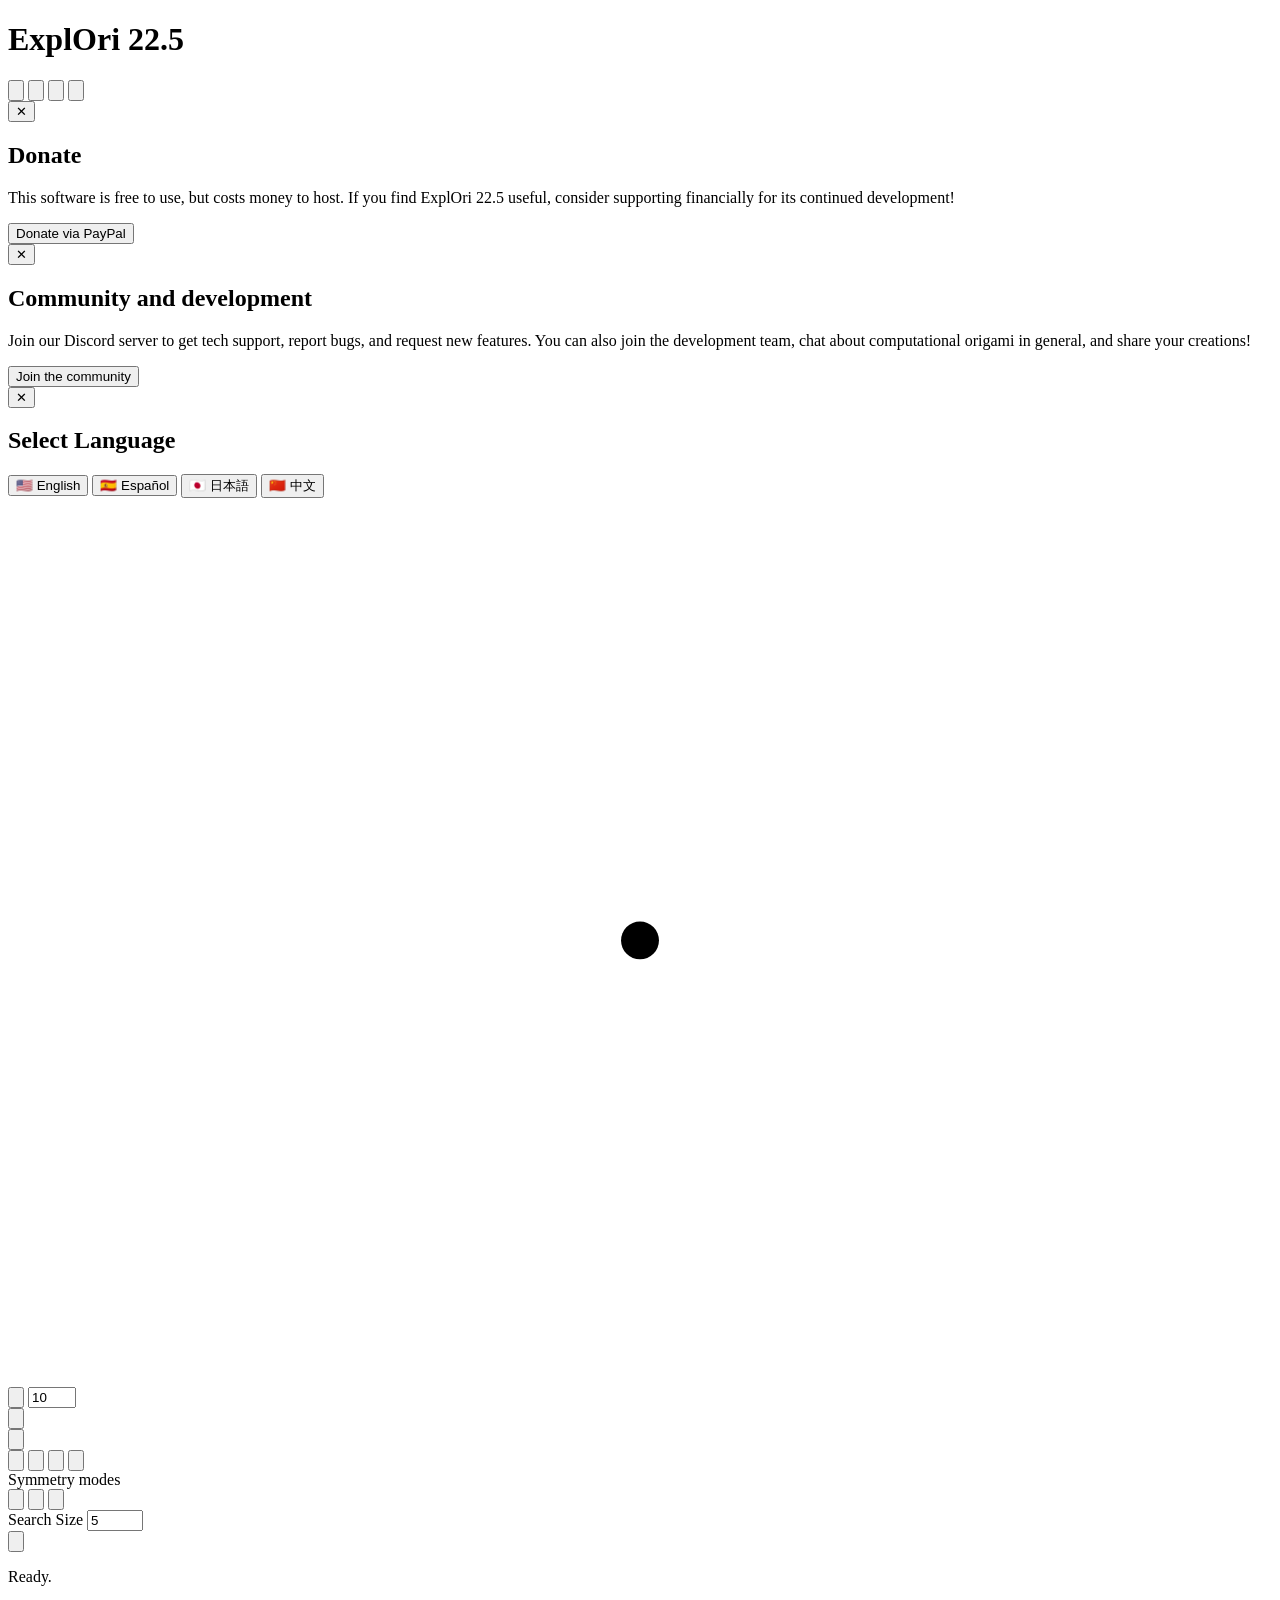
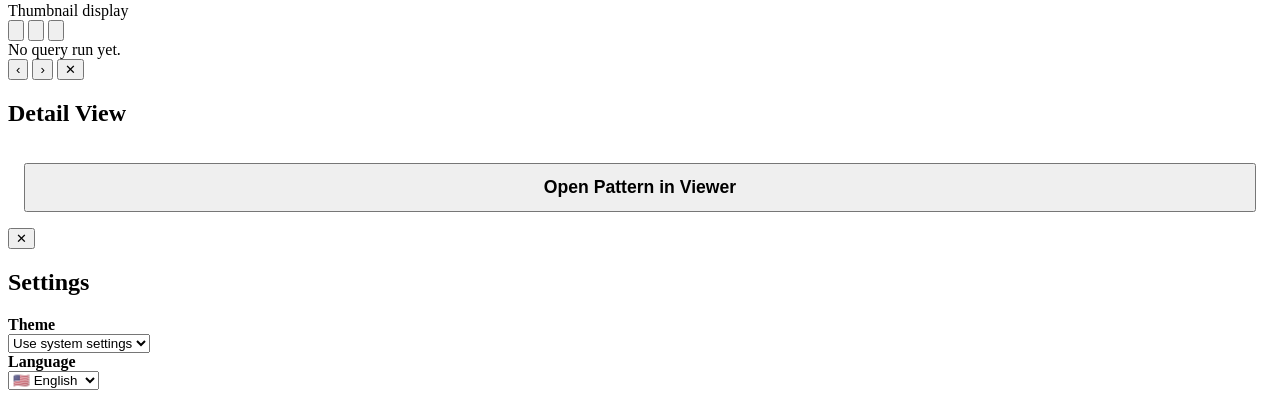
==== interface/static/index.html @ af497ba5 "language support for main editor page: en, es, jp, zh" ====
<!doctype html>
<html lang="en">
<head>
  <meta charset="utf-8" />
  <meta name="viewport" content="width=device-width, initial-scale=1" />
  <title>ExplOri 22.5</title>
  <link rel="stylesheet" href="/styles.css" />
  <link rel="icon" type="image/png" href="./assets/favicon.png" />
</head>
<body>
  <div class="app-shell">
    <header class="top-bar">
      <div class="top-bar-left">
        <h1 id="appTitle" data-i18n="appTitle">ExplOri 22.5</h1>
      </div>
      <div class="top-bar-actions">
        <button id="donateBtn" class="icon-btn action-icon" type="button" data-i18n-aria="donate" data-i18n-title="donate">
          <img src="/assets/donate.svg" alt="" aria-hidden="true" />
        </button>
        <button id="discordBtn" class="icon-btn action-icon" type="button" data-i18n-aria="discord" data-i18n-title="discord">
          <img src="/assets/discord.svg" alt="" aria-hidden="true" />
        </button>
        <button id="themeToggleBtn" class="icon-btn action-icon" type="button" data-i18n-aria="toggleTheme" data-i18n-title="toggleTheme">
          <img src="/assets/light-dark.svg" alt="" aria-hidden="true" />
        </button>
        <button id="languageBtn" class="icon-btn action-icon" type="button" data-i18n-aria="changeLanguage" data-i18n-title="changeLanguage">
          <img src="/assets/language.svg" alt="" aria-hidden="true" />
        </button>
        <a href="/about.html" target="_blank" class="icon-btn action-icon" data-i18n-aria="helpAbout" data-i18n-title="helpAbout">
          <img src="/assets/info.svg" alt="" aria-hidden="true" />
        </a>
      </div>
    </header>

    <div id="donateModal" class="modal-overlay hidden">
      <div class="modal-content settings-content">
        <button id="closeDonateModal" class="close-btn" data-i18n-aria="close">✕</button>
        <div class="modal-header">
          <h2 data-i18n="donateTitle">Donate</h2>
        </div>
        <div class="settings-panel">
          <p class="modal-meta" style="text-align: left; max-width: none;" data-i18n="donateText">This software is free to use, but costs money to host. If you find SEARCH 22.5 useful, consider supporting financially for its continued development!</p>
          <div class="actions" style="grid-template-columns: 1fr; margin-top: 16px;">
            <a href="https://www.paypal.com/paypalme/theplantpsychologist" target="_blank">
              <button type="button" data-i18n="donatePayPal">Donate via PayPal</button>
            </a>
          </div>
        </div>
      </div>
    </div>

    <div id="discordModal" class="modal-overlay hidden">
      <div class="modal-content settings-content">
        <button id="closeDiscordModal" class="close-btn" data-i18n-aria="close">✕</button>
        <div class="modal-header">
          <h2 data-i18n="discordTitle">Community and development</h2>
        </div>
        <div class="settings-panel">
          <p class="modal-meta" style="text-align: left; max-width: none;" data-i18n="discordText">Join our Discord server to get tech support, report bugs, and request new features. You can also join the development team, chat about computational origami in general, and share your creations!</p>
          <div class="actions" style="grid-template-columns: 1fr; margin-top: 16px;">
            <a href="https://discord.gg/5YcGh8b9yC" target="_blank">
              <button type="button" data-i18n="discordJoin">Join the community</button>
            </a>
          </div>
        </div>
      </div>
    </div>

    <div id="languageModal" class="modal-overlay hidden">
      <div class="modal-content settings-content">
        <button id="closeLanguageModal" class="close-btn" data-i18n-aria="close">✕</button>
        <div class="modal-header">
          <h2 data-i18n="languageTitle">Select Language</h2>
        </div>
        <div class="settings-panel">
          <div class="language-grid">
            <button type="button" class="lang-btn" data-lang="en">🇺🇸 English</button>
            <button type="button" class="lang-btn secondary" data-lang="es">🇪🇸 Español</button>
            <button type="button" class="lang-btn secondary" data-lang="ja">🇯🇵 日本語</button>
            <button type="button" class="lang-btn secondary" data-lang="zh">🇨🇳 中文</button>
          </div>
        </div>
      </div>
    </div>

    <main class="split-view">
      <section class="left-panel">
        <div class="editor-container">
          <svg id="editorSvg" viewBox="0 0 800 560" role="img" aria-label="Interactive tree editor"></svg>

          <div class="editor-top-left-controls" data-i18n-aria="randomTree">
            <button id="randomTreeBtn" class="icon-btn editor-action-btn" type="button" data-i18n-aria="randomTree" data-i18n-title="randomTree">
              <img src="/assets/shuffle.svg" alt="" aria-hidden="true" />
            </button>
            <input id="randomNodeCount" type="number" min="4" max="50" value="10" data-i18n-title="randomNodeCount" data-i18n-aria="randomNodeCount" />
          </div>

          <button id="resetTree" class="icon-btn editor-action-btn editor-reset-btn" type="button" data-i18n-aria="resetTree" data-i18n-title="resetTree">
            <img src="/assets/trash.svg" alt="" aria-hidden="true" />
          </button>

          <div id="mobileEditorControls" class="editor-mobile-controls mobile-only" data-i18n-aria="editorActions">
            <button id="deleteNodeBtn" class="icon-btn editor-action-btn editor-delete-btn" type="button" data-i18n-aria="deleteNode" data-i18n-title="deleteNode">
              <img src="/assets/delete.svg" alt="" aria-hidden="true" />
            </button>
            <div class="editor-nudge-pad" role="group" data-i18n-aria="moveNode">
              <span class="editor-nudge-spacer editor-nudge-up-spacer"></span>
              <button id="moveNodeUpBtn" class="icon-btn editor-action-btn editor-nudge-btn editor-nudge-up" type="button"><img src="/assets/arrow-up.svg" alt="" /></button>
              <span class="editor-nudge-spacer editor-nudge-right-spacer"></span>
              <button id="moveNodeLeftBtn" class="icon-btn editor-action-btn editor-nudge-btn editor-nudge-left" type="button"><img src="/assets/arrow-left.svg" alt="" /></button>
              <span class="editor-nudge-spacer editor-nudge-center-spacer"></span>
              <button id="moveNodeRightBtn" class="icon-btn editor-action-btn editor-nudge-btn editor-nudge-right" type="button"><img src="/assets/arrow-right.svg" alt="" /></button>
              <span class="editor-nudge-spacer editor-nudge-left-spacer"></span>
              <button id="moveNodeDownBtn" class="icon-btn editor-action-btn editor-nudge-btn editor-nudge-down" type="button"><img src="/assets/arrow-down.svg" alt="" /></button>
              <span class="editor-nudge-spacer editor-nudge-down-spacer"></span>
            </div>
          </div>
        </div>
        
        <div class="controls-container">
          <div class="query-action-row">
            
            <div class="query-inputs-group">
              <div class="config-group">
                <span class="config-label" data-i18n="symModes">Symmetry modes</span>
                <div class="thumb-mode-group db-toggle-group" role="group" aria-label="Database configurations">
                  <button type="button" class="thumb-mode-btn active" id="dbDiagBtn" data-db="diag" data-i18n-title="symDiag">
                    <img src="/assets/diag_sym.svg" alt="" aria-hidden="true" />
                  </button>
                  <button type="button" class="thumb-mode-btn" id="dbBookBtn" data-db="book" data-i18n-title="symBook">
                    <img src="/assets/book_sym.svg" alt="" aria-hidden="true" />
                  </button>
                  <button type="button" class="thumb-mode-btn" id="dbAsymBtn" data-db="none" data-i18n-title="symAsym">
                    <img src="/assets/asymmetric.svg" alt="" aria-hidden="true" />
                  </button>
                </div>
              </div>

              <div class="config-group">
                <span class="config-label" data-i18n="searchSize">Search Size</span>
                <input id="resultCount" class="size-input" type="number" min="1" max="100" value="5" />
              </div>
            </div>

            <button id="runQuery" class="primary-run-btn icon-btn"><img src="/assets/send.svg" alt=""></button>

          </div>
          
          <p id="status" class="status" data-i18n="statusReady">Ready.</p>
        </div>
      </section>

      <section class="right-panel">
        <div class="section-head">
          <div class="results-head-left">
            <div class="thumb-mode-container toggle-label config-group">
              <span class="config-label" data-i18n="thumbDisplay">Thumbnail display</span>
              <input type="hidden" id="resultsThumbMode" value="cp" />

              <div class="thumb-mode-group" role="group" aria-label="Thumbnail display mode">
                <button type="button" class="thumb-mode-btn active" data-mode="cp" data-i18n-aria="thumbCp" data-i18n-title="thumbCp">
                  <img src="/assets/crease_pattern.svg" alt="" aria-hidden="true" />
                </button>
                <button type="button" class="thumb-mode-btn" data-mode="tree" data-i18n-aria="thumbTree" data-i18n-title="thumbTree">
                  <img src="/assets/tree.svg" alt="" aria-hidden="true" />
                </button>
                <button type="button" class="thumb-mode-btn" data-mode="packing" data-i18n-aria="thumbPacking" data-i18n-title="thumbPacking">
                  <img src="/assets/packing.svg" alt="" aria-hidden="true" />
                </button>
              </div>
            </div>
          </div>
          <span id="resultSummary" data-i18n="noQueryRun">No query run yet.</span>
        </div>
        <div id="resultsGrid" class="results-grid"></div>
      </section>
    </main>
  </div>

  <div id="detailModal" class="modal-overlay hidden" aria-hidden="true">
    <div class="modal-content detail-modal-content">
      <button id="detailPrevBtn" class="modal-nav-btn modal-nav-prev" type="button" data-i18n-aria="prevResult" data-i18n-title="prevResult">‹</button>
      <button id="detailNextBtn" class="modal-nav-btn modal-nav-next" type="button" data-i18n-aria="nextResult" data-i18n-title="nextResult">›</button>
      <button id="closeModal" class="close-btn" type="button" data-i18n-aria="close">✕</button>
      <div class="modal-header detail-modal-header">
        <div class="modal-title-group">
          <h2 id="modalTitle" data-i18n="detailView">Detail View</h2>
        </div>
        <p id="modalMeta" class="modal-meta"></p>
      </div>
      <div id="modalGrid" class="detail-modal-body"></div>
      <div class="modal-footer" style="display: flex; justify-content: center; padding: 16px;">
        <a id="viewPatternLink" href="#" target="_blank" style="width: 100%; text-decoration: none;">
          <button type="button" style="width: 100%; font-size: 1.1rem; padding: 12px; font-weight: bold;" data-i18n="openInViewer">
            Open Pattern in Viewer
          </button>
        </a>
      </div>
    </div>
  </div>

  <div id="settingsModal" class="modal-overlay hidden">
    <div class="modal-content settings-content">
      <button id="closeSettingsModal" class="close-btn" data-i18n-aria="close">✕</button>
      <div class="modal-header">
        <h2 id="settingsHeading" data-i18n="settingsTitle">Settings</h2>
      </div>
      <div class="settings-panel">
        <label class="setting-row" for="themeSelect">
          <div>
            <strong id="themeLabel" data-i18n="themeLabel">Theme</strong>
          </div>
          <select id="themeSelect" class="setting-select" aria-label="Theme preference">
            <option value="system" data-i18n="themeSystem">Use system settings</option>
            <option value="light" data-i18n="themeLight">Light mode</option>
            <option value="dark" data-i18n="themeDark">Dark mode</option>
          </select>
        </label>
        <label class="setting-row" for="languageSelect">
          <div>
            <strong id="languageLabel" data-i18n="languageLabel">Language</strong>
          </div>
          <select id="languageSelect" class="setting-select" aria-label="Language preference">
            <option value="en">🇺🇸 English</option>
            <option value="es">🇪🇸 Español</option>
            <option value="ja">🇯🇵 日本語</option>
            <option value="zh">🇨🇳 中文</option>
          </select>
        </label>
      </div>
    </div>
  </div>

  <script type="module" src="/interface/static/app.js"></script>
</body>
</html>
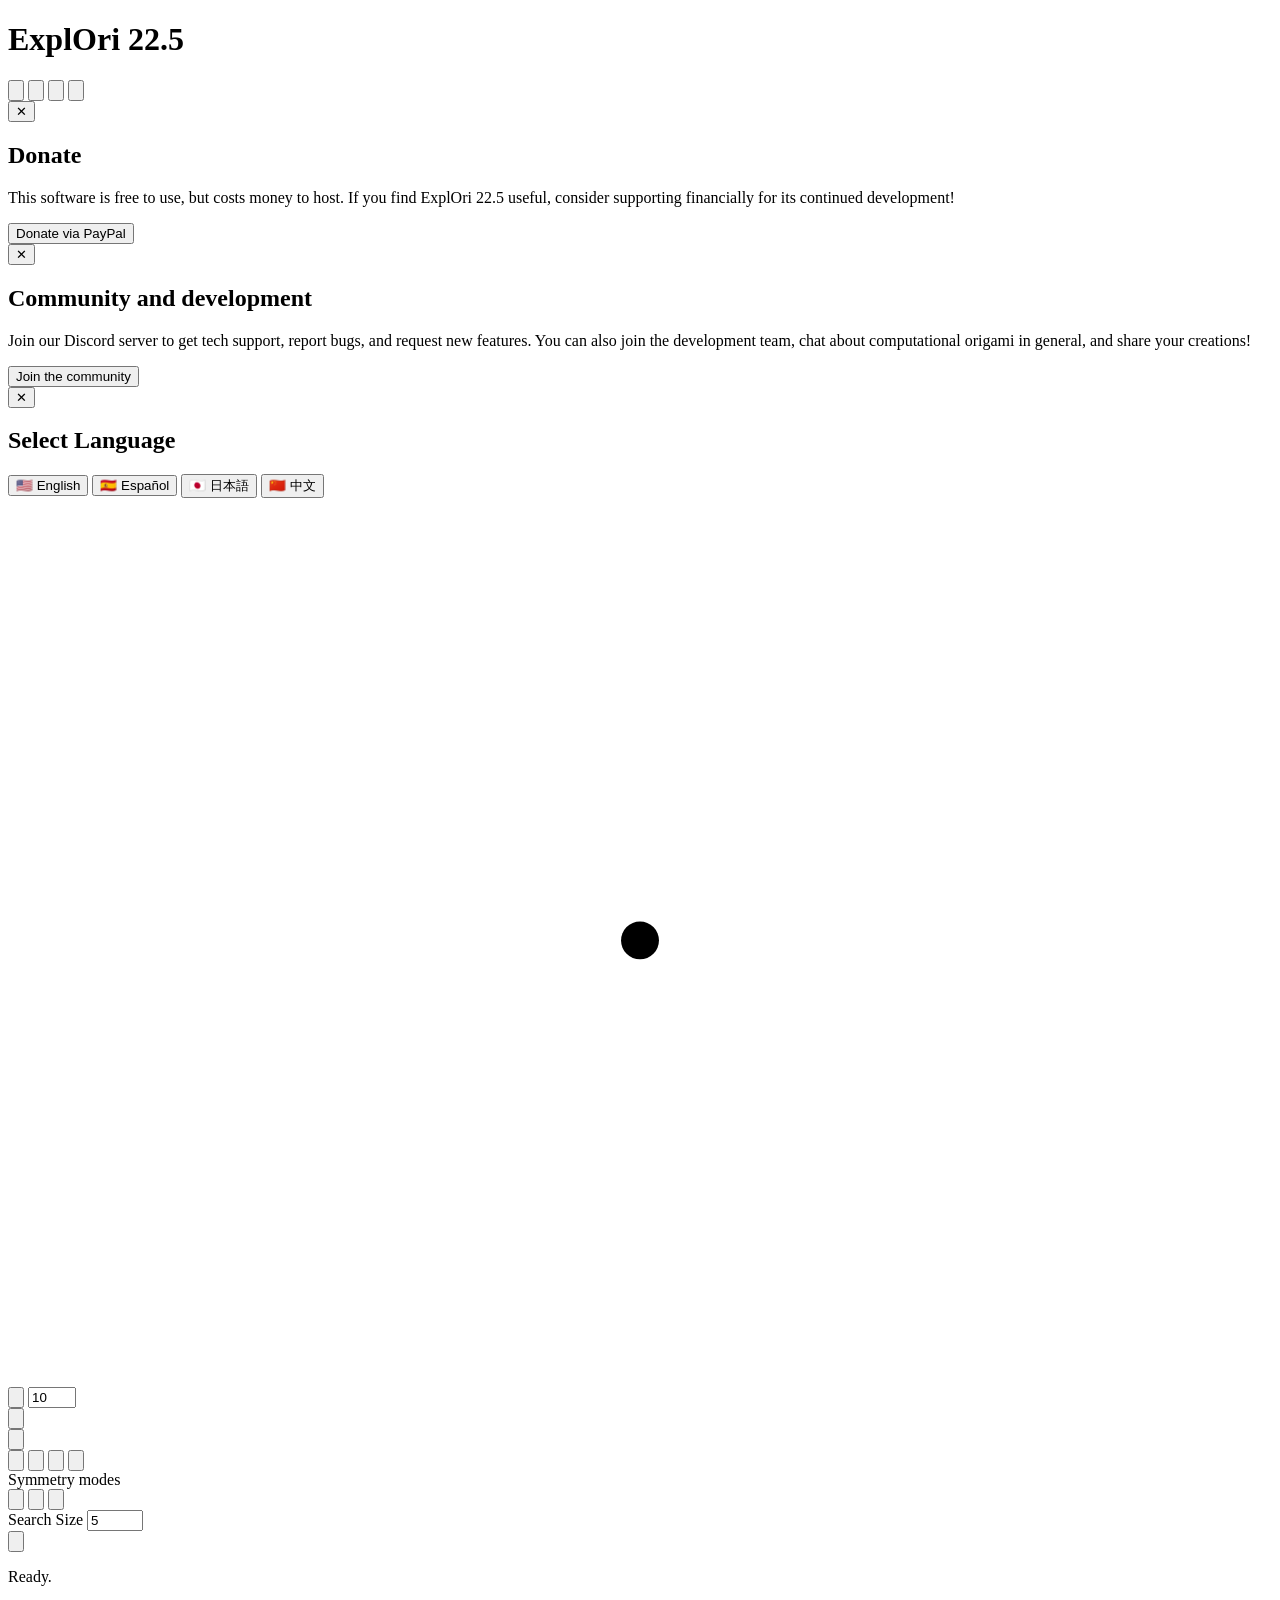
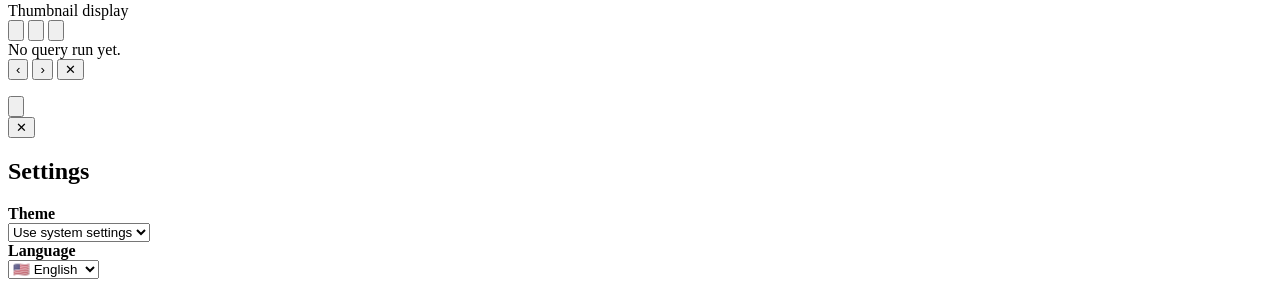
==== commit 8138a847: "update detail modal design" ====
--- a/interface/static/index.html
+++ b/interface/static/index.html
@@ -183,19 +183,12 @@
       <button id="detailNextBtn" class="modal-nav-btn modal-nav-next" type="button" data-i18n-aria="nextResult" data-i18n-title="nextResult">›</button>
       <button id="closeModal" class="close-btn" type="button" data-i18n-aria="close">✕</button>
       <div class="modal-header detail-modal-header">
-        <div class="modal-title-group">
-          <h2 id="modalTitle" data-i18n="detailView">Detail View</h2>
-        </div>
         <p id="modalMeta" class="modal-meta"></p>
+        <a id="viewPatternLink" href="#" target="_blank" style="text-decoration: none; margin-left:auto">
+          <button id="openInViewer" class="primary-run-btn icon-btn"><img src="/assets/open.svg" alt=""></button>
+        </a>
       </div>
       <div id="modalGrid" class="detail-modal-body"></div>
-      <div class="modal-footer" style="display: flex; justify-content: center; padding: 16px;">
-        <a id="viewPatternLink" href="#" target="_blank" style="width: 100%; text-decoration: none;">
-          <button type="button" style="width: 100%; font-size: 1.1rem; padding: 12px; font-weight: bold;" data-i18n="openInViewer">
-            Open Pattern in Viewer
-          </button>
-        </a>
-      </div>
     </div>
   </div>
 
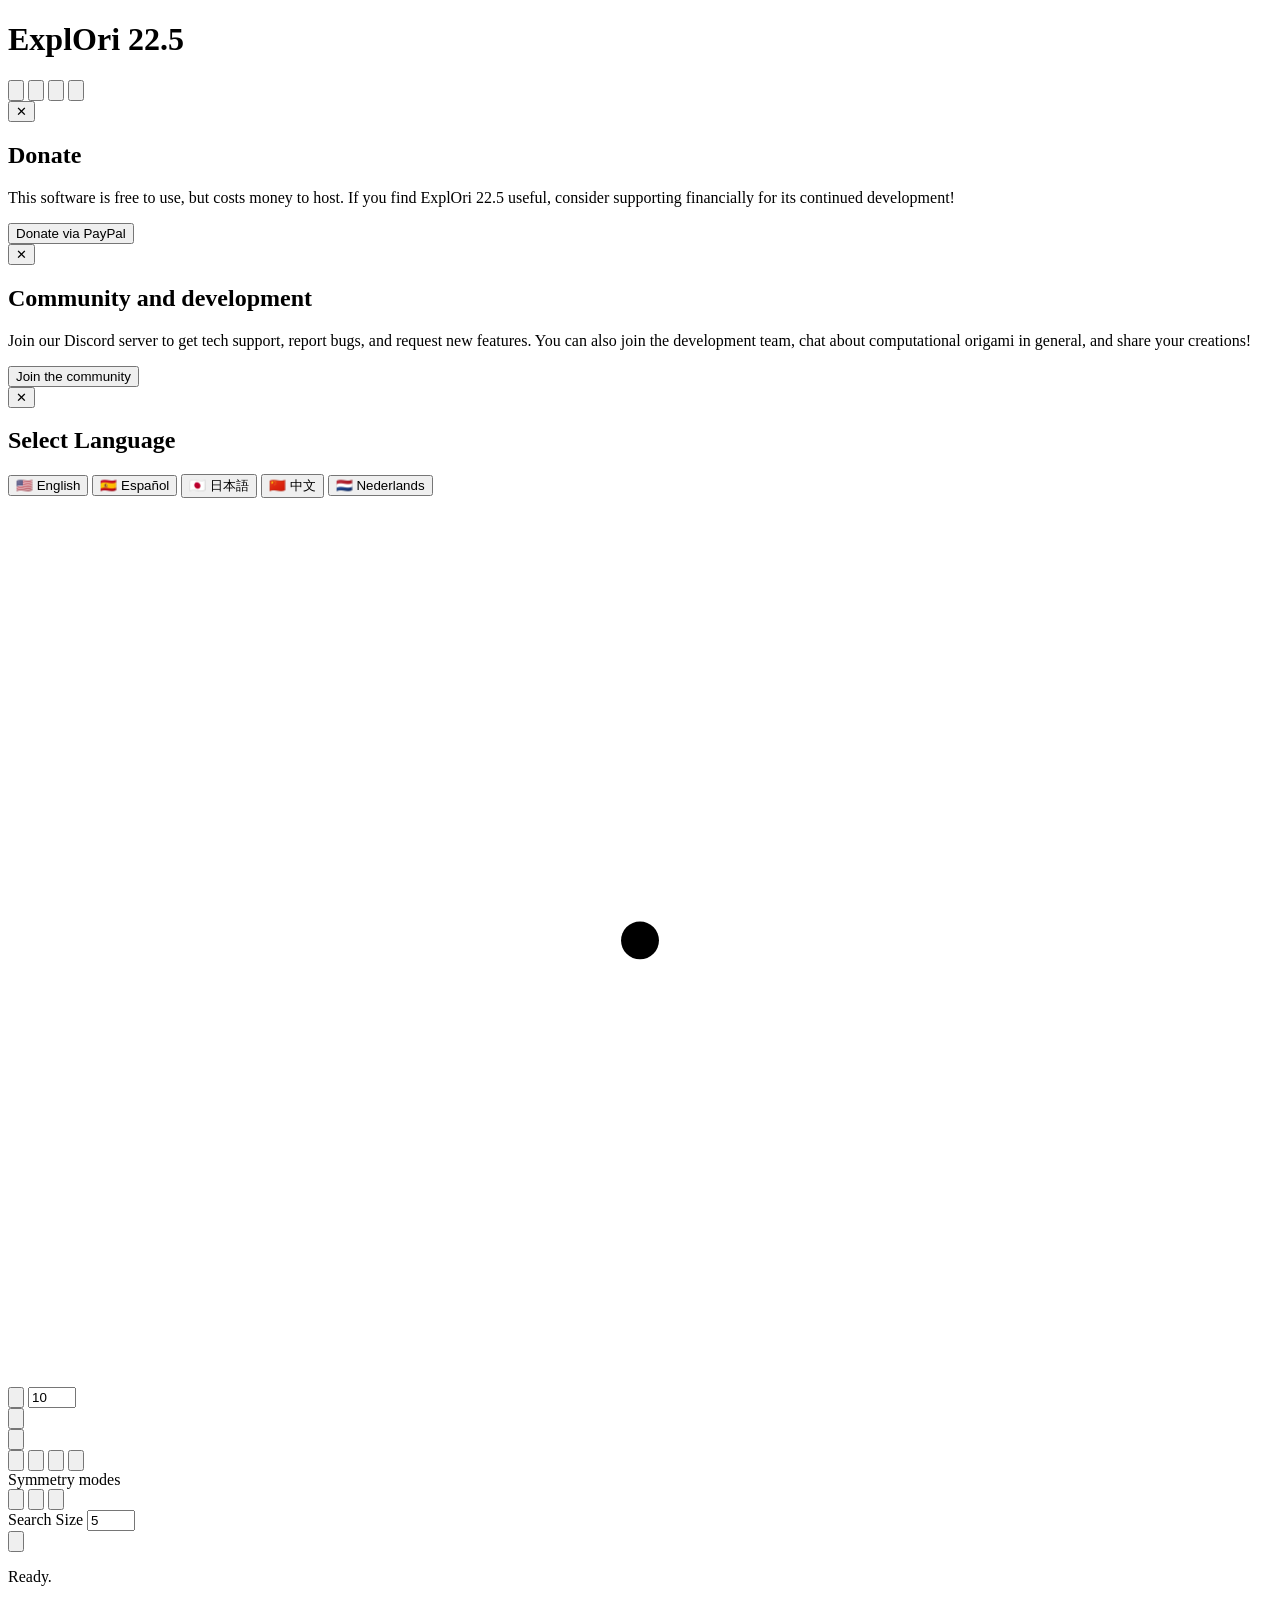
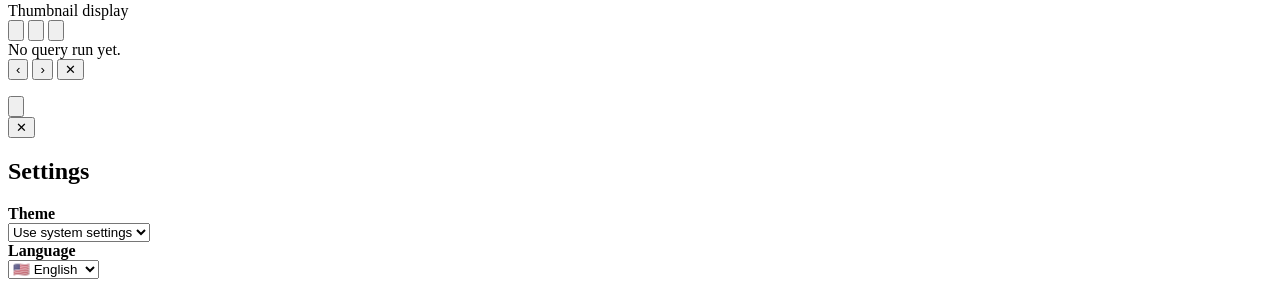
==== commit 179a8a0d: "added dutch, updated server logging" ====
--- a/interface/static/index.html
+++ b/interface/static/index.html
@@ -78,6 +78,7 @@
             <button type="button" class="lang-btn secondary" data-lang="es">🇪🇸 Español</button>
             <button type="button" class="lang-btn secondary" data-lang="ja">🇯🇵 日本語</button>
             <button type="button" class="lang-btn secondary" data-lang="zh">🇨🇳 中文</button>
+            <button type="button" class="lang-btn secondary" data-lang="nl">🇳🇱 Nederlands</button>
           </div>
         </div>
       </div>
@@ -131,14 +132,14 @@
                     <img src="/assets/book_sym.svg" alt="" aria-hidden="true" />
                   </button>
                   <button type="button" class="thumb-mode-btn" id="dbAsymBtn" data-db="none" data-i18n-title="symAsym">
-                    <img src="/assets/asymmetric.svg" alt="" aria-hidden="true" />
+                    <img src="/assets/none.svg" alt="" aria-hidden="true" />
                   </button>
                 </div>
               </div>
 
               <div class="config-group">
                 <span class="config-label" data-i18n="searchSize">Search Size</span>
-                <input id="resultCount" class="size-input" type="number" min="1" max="100" value="5" />
+                <input id="resultCount" class="size-input" type="number" min="1" max="50" value="5" />
               </div>
             </div>
 
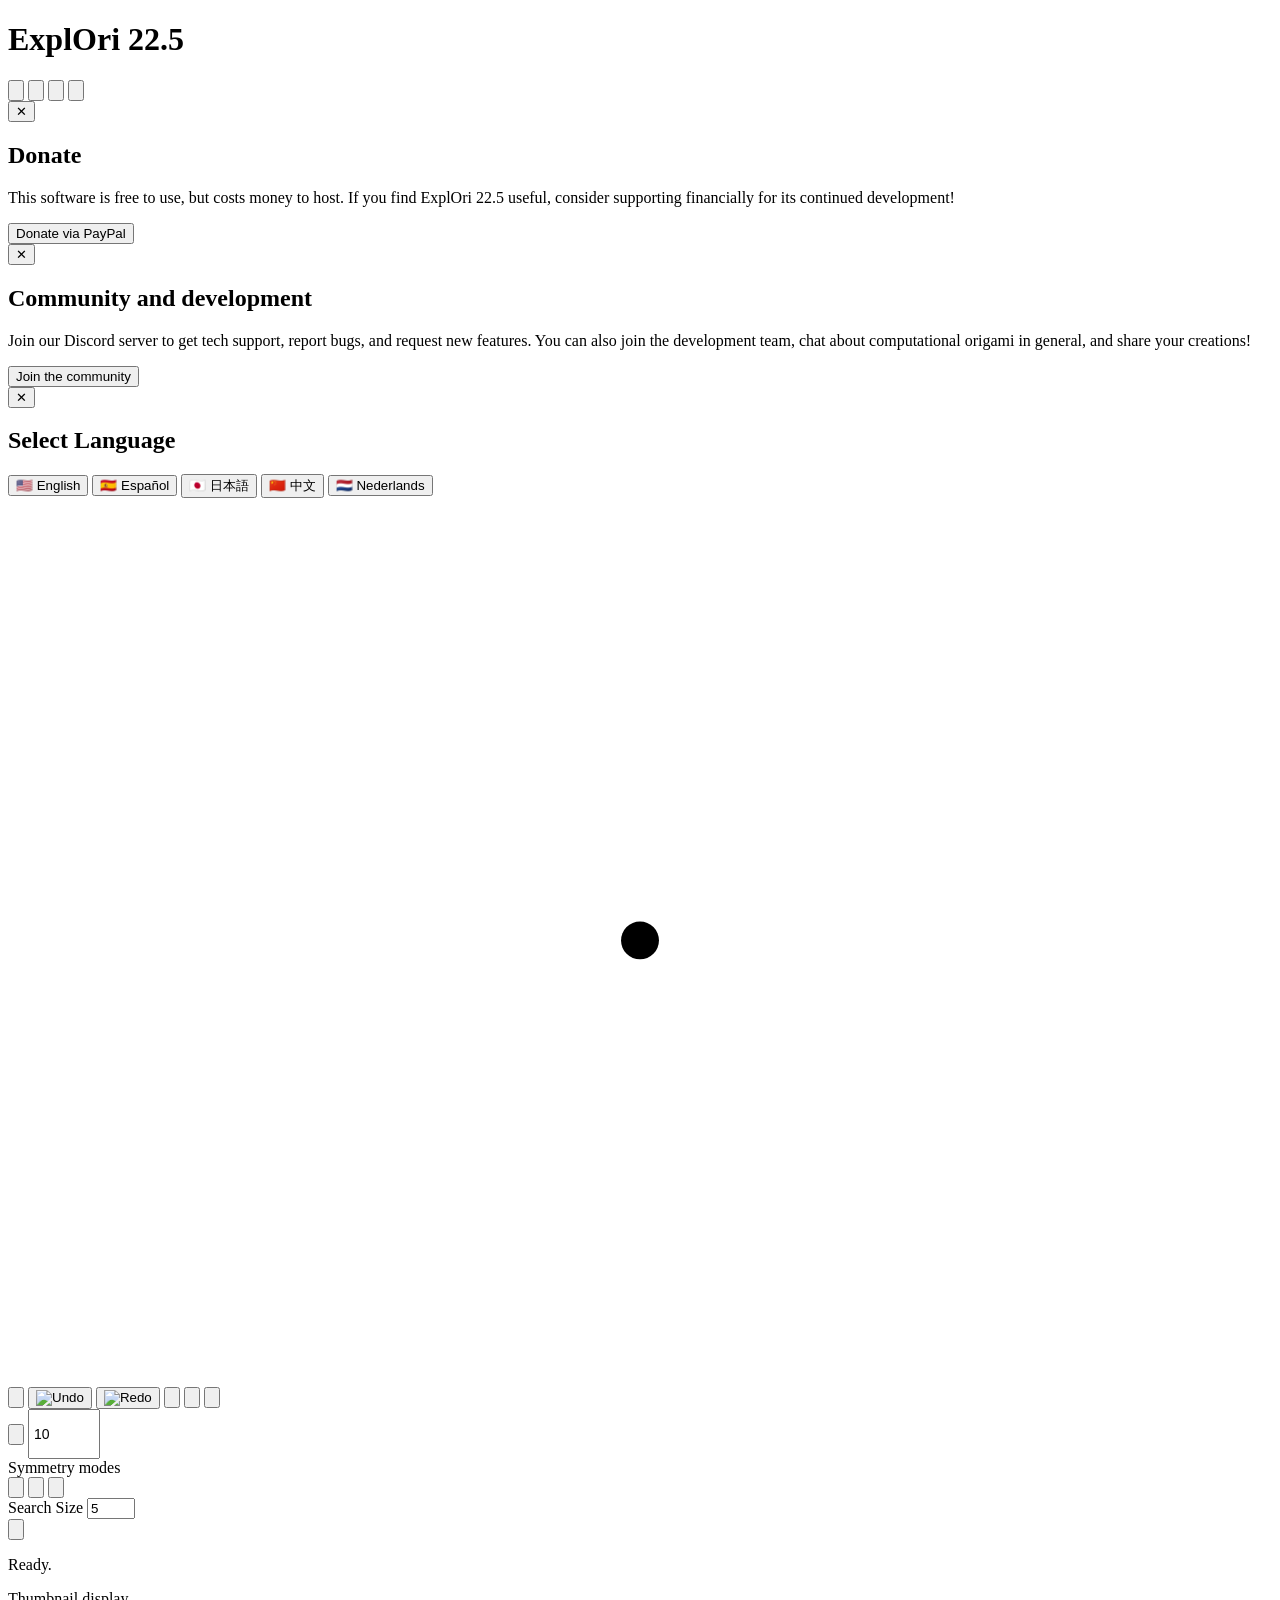
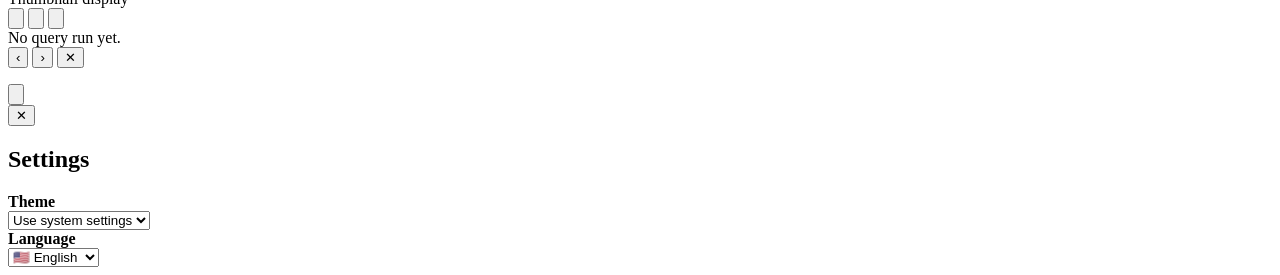
==== commit 0a152e46: "redesigned editor window" ====
--- a/interface/static/index.html
+++ b/interface/static/index.html
@@ -86,34 +86,36 @@
 
     <main class="split-view">
       <section class="left-panel">
-        <div class="editor-container">
+        <div class="editor-container" style="position: relative; overflow: hidden; border-radius: 8px;">
           <svg id="editorSvg" viewBox="0 0 800 560" role="img" aria-label="Interactive tree editor"></svg>
 
-          <div class="editor-top-left-controls" data-i18n-aria="randomTree">
-            <button id="randomTreeBtn" class="icon-btn editor-action-btn" type="button" data-i18n-aria="randomTree" data-i18n-title="randomTree">
-              <img src="/assets/shuffle.svg" alt="" aria-hidden="true" />
-            </button>
-            <input id="randomNodeCount" type="number" min="4" max="50" value="10" data-i18n-title="randomNodeCount" data-i18n-aria="randomNodeCount" />
-          </div>
-
-          <button id="resetTree" class="icon-btn editor-action-btn editor-reset-btn" type="button" data-i18n-aria="resetTree" data-i18n-title="resetTree">
-            <img src="/assets/trash.svg" alt="" aria-hidden="true" />
-          </button>
-
-          <div id="mobileEditorControls" class="editor-mobile-controls mobile-only" data-i18n-aria="editorActions">
-            <button id="deleteNodeBtn" class="icon-btn editor-action-btn editor-delete-btn" type="button" data-i18n-aria="deleteNode" data-i18n-title="deleteNode">
-              <img src="/assets/delete.svg" alt="" aria-hidden="true" />
-            </button>
-            <div class="editor-nudge-pad" role="group" data-i18n-aria="moveNode">
-              <span class="editor-nudge-spacer editor-nudge-up-spacer"></span>
-              <button id="moveNodeUpBtn" class="icon-btn editor-action-btn editor-nudge-btn editor-nudge-up" type="button"><img src="/assets/arrow-up.svg" alt="" /></button>
-              <span class="editor-nudge-spacer editor-nudge-right-spacer"></span>
-              <button id="moveNodeLeftBtn" class="icon-btn editor-action-btn editor-nudge-btn editor-nudge-left" type="button"><img src="/assets/arrow-left.svg" alt="" /></button>
-              <span class="editor-nudge-spacer editor-nudge-center-spacer"></span>
-              <button id="moveNodeRightBtn" class="icon-btn editor-action-btn editor-nudge-btn editor-nudge-right" type="button"><img src="/assets/arrow-right.svg" alt="" /></button>
-              <span class="editor-nudge-spacer editor-nudge-left-spacer"></span>
-              <button id="moveNodeDownBtn" class="icon-btn editor-action-btn editor-nudge-btn editor-nudge-down" type="button"><img src="/assets/arrow-down.svg" alt="" /></button>
-              <span class="editor-nudge-spacer editor-nudge-down-spacer"></span>
+          <div class="editor-bottom-left-controls">
+            <button id="resetTree" class="icon-btn editor-action-btn" type="button" data-i18n-aria="resetTree" data-i18n-title="resetTree">
+              <img src="/assets/trash.svg" alt="" aria-hidden="true" />
+            </button>
+            <button id="undoBtn" class="icon-btn editor-action-btn" type="button" title="Undo">
+              <img src="/assets/undo.svg" alt="Undo" aria-hidden="true" />
+            </button>
+            <button id="redoBtn" class="icon-btn editor-action-btn" type="button" title="Redo">
+              <img src="/assets/redo.svg" alt="Redo" aria-hidden="true" />
+            </button>
+            <button id="downloadTreeBtn" class="icon-btn editor-action-btn" type="button" data-i18n-aria="downloadTree" data-i18n-title="downloadTree">
+              <img src="/assets/download.svg" alt="" aria-hidden="true" />
+            </button>
+            
+            <button id="uploadTreeBtn" class="icon-btn editor-action-btn" type="button" data-i18n-aria="uploadTree" data-i18n-title="uploadTree">
+              <img src="/assets/upload.svg" alt="" aria-hidden="true" />
+            </button>
+            <input type="file" id="treeFileInput" accept=".json" style="display: none;" />
+            <button id="deleteNodeBtn" class="icon-btn editor-action-btn" type="button" data-i18n-aria="deleteNode" data-i18n-title="deleteNode">
+              <img src="/assets/erase.svg" alt="" aria-hidden="true" />
+            </button>
+
+            <div class="editor-control-group" data-i18n-aria="randomTree">
+              <button id="randomTreeBtn" class="icon-btn editor-action-btn" type="button" data-i18n-aria="randomTree" data-i18n-title="randomTree">
+                <img src="/assets/shuffle.svg" alt="" aria-hidden="true" />
+              </button>
+              <input id="randomNodeCount" class="size-input" style="width: 60px; height: 38px; padding: 4px; font-size: 14px;" type="number" min="4" max="50" value="10" data-i18n-title="randomNodeCount" data-i18n-aria="randomNodeCount" />
             </div>
           </div>
         </div>
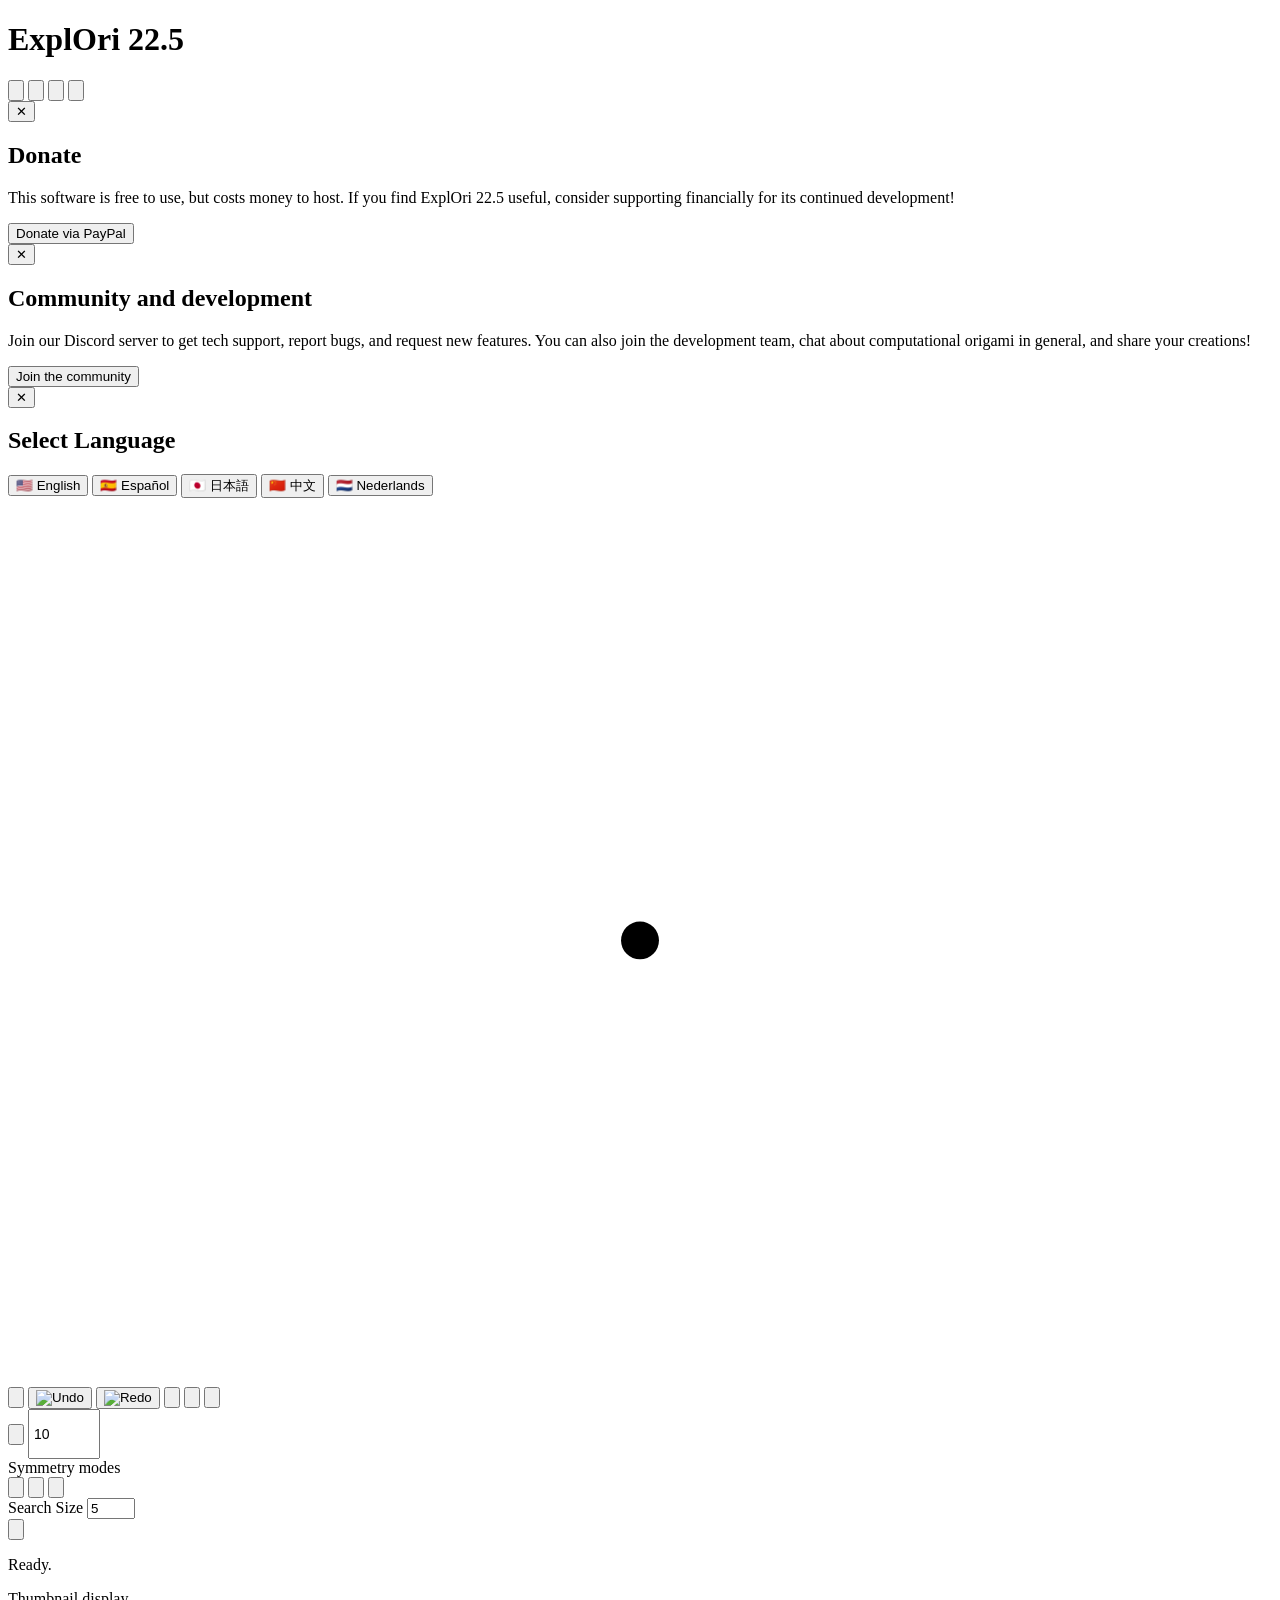
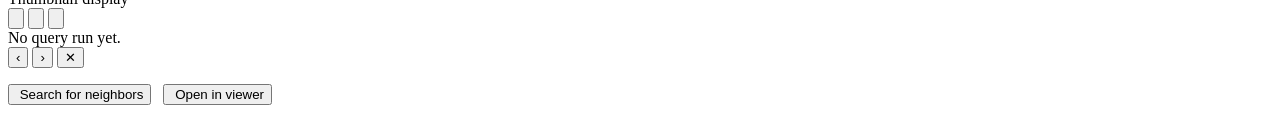
==== commit 329707c8: "search for nearest neighbors (loads tree from result into next search)" ====
--- a/interface/static/index.html
+++ b/interface/static/index.html
@@ -187,15 +187,28 @@
       <button id="closeModal" class="close-btn" type="button" data-i18n-aria="close">✕</button>
       <div class="modal-header detail-modal-header">
         <p id="modalMeta" class="modal-meta"></p>
-        <a id="viewPatternLink" href="#" target="_blank" style="text-decoration: none; margin-left:auto">
-          <button id="openInViewer" class="primary-run-btn icon-btn"><img src="/assets/open.svg" alt=""></button>
-        </a>
+        
+        <div class="modal-action-group" style="display: flex; align-items: center; gap: 12px; margin-left: auto;">
+          
+          <button id="searchNeighborsBtn" class="action-pill-btn" type="button">
+            <img src="/assets/search.svg" alt="" aria-hidden="true" />
+            <span data-i18n="searchNeighbors">Search for neighbors</span>
+          </button>
+
+          <a id="viewPatternLink" href="#" target="_blank" style="text-decoration: none;">
+            <button id="openInViewer" class="action-pill-btn" data-i18n-aria="openInViewer" data-i18n-title="openInViewer">
+              <img src="/assets/open.svg" alt="" aria-hidden="true" />
+              <span data-i18n="searchNeighbors">Open in viewer</span>
+            </button>
+          </a>
+          
+        </div>
       </div>
       <div id="modalGrid" class="detail-modal-body"></div>
     </div>
   </div>
 
-  <div id="settingsModal" class="modal-overlay hidden">
+  <!-- <div id="settingsModal" class="modal-overlay hidden">
     <div class="modal-content settings-content">
       <button id="closeSettingsModal" class="close-btn" data-i18n-aria="close">✕</button>
       <div class="modal-header">
@@ -225,7 +238,7 @@
         </label>
       </div>
     </div>
-  </div>
+  </div> -->
 
   <script type="module" src="/interface/static/app.js"></script>
 </body>
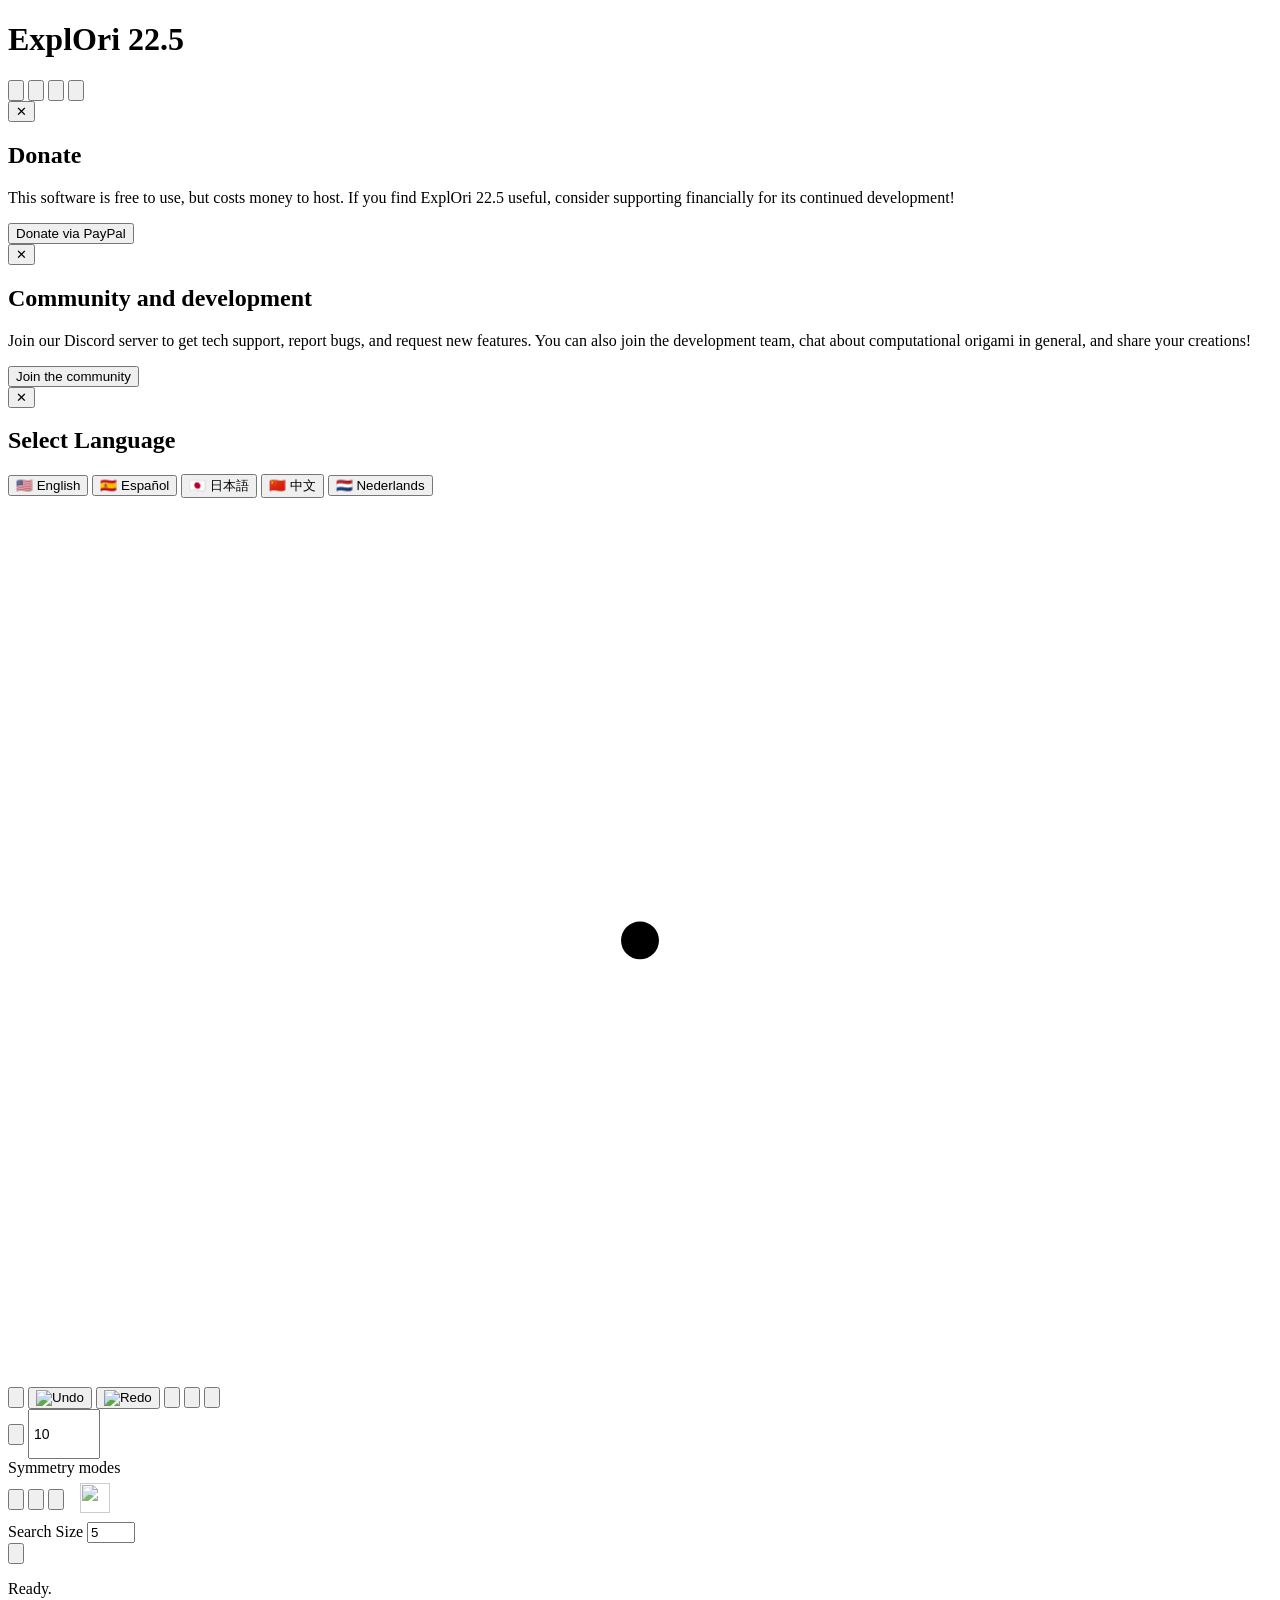
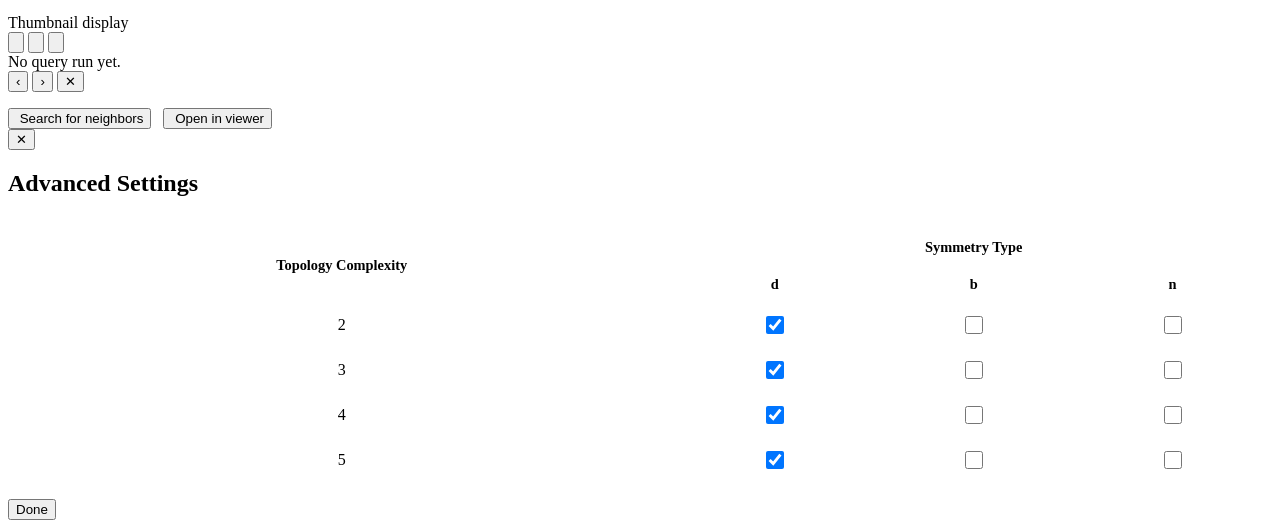
==== commit 1df84d3e: "db topology size selection" ====
--- a/interface/static/index.html
+++ b/interface/static/index.html
@@ -122,21 +122,28 @@
         
         <div class="controls-container">
           <div class="query-action-row">
-            
             <div class="query-inputs-group">
               <div class="config-group">
                 <span class="config-label" data-i18n="symModes">Symmetry modes</span>
-                <div class="thumb-mode-group db-toggle-group" role="group" aria-label="Database configurations">
-                  <button type="button" class="thumb-mode-btn active" id="dbDiagBtn" data-db="diag" data-i18n-title="symDiag">
-                    <img src="/assets/diag_sym.svg" alt="" aria-hidden="true" />
-                  </button>
-                  <button type="button" class="thumb-mode-btn" id="dbBookBtn" data-db="book" data-i18n-title="symBook">
-                    <img src="/assets/book_sym.svg" alt="" aria-hidden="true" />
-                  </button>
-                  <button type="button" class="thumb-mode-btn" id="dbAsymBtn" data-db="none" data-i18n-title="symAsym">
-                    <img src="/assets/none.svg" alt="" aria-hidden="true" />
+                
+                <div style="display: flex; gap: 8px; align-items: center;">
+                  <div class="thumb-mode-group db-toggle-group" role="group" aria-label="Database configurations">
+                    <button type="button" class="thumb-mode-btn active" id="dbDiagBtn" data-db="diag" data-i18n-title="symDiag">
+                      <img src="/assets/diag_sym.svg" alt="" aria-hidden="true" />
+                    </button>
+                    <button type="button" class="thumb-mode-btn" id="dbBookBtn" data-db="book" data-i18n-title="symBook">
+                      <img src="/assets/book_sym.svg" alt="" aria-hidden="true" />
+                    </button>
+                    <button type="button" class="thumb-mode-btn" id="dbAsymBtn" data-db="none" data-i18n-title="symAsym">
+                      <img src="/assets/none.svg" alt="" aria-hidden="true" />
+                    </button>
+                  </div>
+                  
+                  <button type="button" class="icon-btn" id="advancedDbBtn" data-i18n-title="advancedSettings" style="width: 45px; height: 45px; border-radius: 8px; background: var(--bg-surface); border: 1px solid var(--line);">
+                    <img src="/assets/gear.svg" alt="" aria-hidden="true" style="width: 30px; height: 30px; opacity: 0.8;" />
                   </button>
                 </div>
+                
               </div>
 
               <div class="config-group">
@@ -208,37 +215,60 @@
     </div>
   </div>
 
-  <!-- <div id="settingsModal" class="modal-overlay hidden">
+  <div id="advancedDbModal" class="modal-overlay hidden">
     <div class="modal-content settings-content">
-      <button id="closeSettingsModal" class="close-btn" data-i18n-aria="close">✕</button>
+      <button id="closeAdvancedDbModal" class="close-btn" data-i18n-aria="close">✕</button>
       <div class="modal-header">
-        <h2 id="settingsHeading" data-i18n="settingsTitle">Settings</h2>
+        <h2 data-i18n="advancedSettings">Advanced Settings</h2>
       </div>
       <div class="settings-panel">
-        <label class="setting-row" for="themeSelect">
-          <div>
-            <strong id="themeLabel" data-i18n="themeLabel">Theme</strong>
-          </div>
-          <select id="themeSelect" class="setting-select" aria-label="Theme preference">
-            <option value="system" data-i18n="themeSystem">Use system settings</option>
-            <option value="light" data-i18n="themeLight">Light mode</option>
-            <option value="dark" data-i18n="themeDark">Dark mode</option>
-          </select>
-        </label>
-        <label class="setting-row" for="languageSelect">
-          <div>
-            <strong id="languageLabel" data-i18n="languageLabel">Language</strong>
-          </div>
-          <select id="languageSelect" class="setting-select" aria-label="Language preference">
-            <option value="en">🇺🇸 English</option>
-            <option value="es">🇪🇸 Español</option>
-            <option value="ja">🇯🇵 日本語</option>
-            <option value="zh">🇨🇳 中文</option>
-          </select>
-        </label>
-      </div>
-    </div>
-  </div> -->
+        <div style="overflow-x: auto;">
+          <table class="db-config-table" style="width: 100%; border-collapse: collapse; text-align: center; color: var(--text); margin-top: 12px;">
+            <thead>
+              <tr>
+                <th rowspan="2" data-i18n="topologyComplexity" style="padding: 10px; border: 1px solid var(--line-soft); background: var(--bg-surface); font-size: 0.9rem; color: var(--muted); font-weight: 600;">Topology Complexity</th>
+                <th colspan="3" data-i18n="symmetryType" style="padding: 10px; border: 1px solid var(--line-soft); background: var(--bg-surface); font-size: 0.9rem; color: var(--muted); font-weight: 600;">Symmetry Type</th>
+              </tr>
+              <tr>
+                <th data-i18n="symD" title="Diagonal" style="padding: 10px; border: 1px solid var(--line-soft); background: var(--bg-surface); font-size: 0.9rem; color: var(--muted); font-weight: 600;">Diagonal</th>
+                <th data-i18n="symB" title="Book" style="padding: 10px; border: 1px solid var(--line-soft); background: var(--bg-surface); font-size: 0.9rem; color: var(--muted); font-weight: 600;">Book</th>
+                <th data-i18n="symN" title="Asymmetric" style="padding: 10px; border: 1px solid var(--line-soft); background: var(--bg-surface); font-size: 0.9rem; color: var(--muted); font-weight: 600;">None</th>
+              </tr>
+            </thead>
+            <tbody>
+              <tr>
+                <td style="padding: 10px; border: 1px solid var(--line-soft);">2</td>
+                <td style="padding: 10px; border: 1px solid var(--line-soft);"><input type="checkbox" class="db-cb" data-n="2" data-sym="diag" style="width: 18px; height: 18px; accent-color: var(--cp-v); cursor: pointer;" checked></td>
+                <td style="padding: 10px; border: 1px solid var(--line-soft);"><input type="checkbox" class="db-cb" data-n="2" data-sym="book" style="width: 18px; height: 18px; accent-color: var(--cp-v); cursor: pointer;"></td>
+                <td style="padding: 10px; border: 1px solid var(--line-soft);"><input type="checkbox" class="db-cb" data-n="2" data-sym="none" style="width: 18px; height: 18px; accent-color: var(--cp-v); cursor: pointer;"></td>
+              </tr>
+              <tr>
+                <td style="padding: 10px; border: 1px solid var(--line-soft);">3</td>
+                <td style="padding: 10px; border: 1px solid var(--line-soft);"><input type="checkbox" class="db-cb" data-n="3" data-sym="diag" style="width: 18px; height: 18px; accent-color: var(--cp-v); cursor: pointer;" checked></td>
+                <td style="padding: 10px; border: 1px solid var(--line-soft);"><input type="checkbox" class="db-cb" data-n="3" data-sym="book" style="width: 18px; height: 18px; accent-color: var(--cp-v); cursor: pointer;"></td>
+                <td style="padding: 10px; border: 1px solid var(--line-soft);"><input type="checkbox" class="db-cb" data-n="3" data-sym="none" style="width: 18px; height: 18px; accent-color: var(--cp-v); cursor: pointer;"></td>
+              </tr>
+              <tr>
+                <td style="padding: 10px; border: 1px solid var(--line-soft);">4</td>
+                <td style="padding: 10px; border: 1px solid var(--line-soft);"><input type="checkbox" class="db-cb" data-n="4" data-sym="diag" style="width: 18px; height: 18px; accent-color: var(--cp-v); cursor: pointer;" checked></td>
+                <td style="padding: 10px; border: 1px solid var(--line-soft);"><input type="checkbox" class="db-cb" data-n="4" data-sym="book" style="width: 18px; height: 18px; accent-color: var(--cp-v); cursor: pointer;"></td>
+                <td style="padding: 10px; border: 1px solid var(--line-soft);"><input type="checkbox" class="db-cb" data-n="4" data-sym="none" style="width: 18px; height: 18px; accent-color: var(--cp-v); cursor: pointer;"></td>
+              </tr>
+              <tr>
+                <td style="padding: 10px; border: 1px solid var(--line-soft);">5</td>
+                <td style="padding: 10px; border: 1px solid var(--line-soft);"><input type="checkbox" class="db-cb" data-n="5" data-sym="diag" style="width: 18px; height: 18px; accent-color: var(--cp-v); cursor: pointer;" checked></td>
+                <td style="padding: 10px; border: 1px solid var(--line-soft);"><input type="checkbox" class="db-cb" data-n="5" data-sym="book" style="width: 18px; height: 18px; accent-color: var(--cp-v); cursor: pointer;"></td>
+                <td style="padding: 10px; border: 1px solid var(--line-soft);"><input type="checkbox" class="db-cb" data-n="5" data-sym="none" style="width: 18px; height: 18px; accent-color: var(--cp-v); cursor: pointer;"></td>
+              </tr>
+            </tbody>
+          </table>
+        </div>
+        <div class="actions" style="grid-template-columns: 1fr; margin-top: 16px;">
+          <button type="button" id="doneAdvancedDbBtn" data-i18n="done">Done</button>
+        </div>
+      </div>
+    </div>
+  </div>
 
   <script type="module" src="/interface/static/app.js"></script>
 </body>
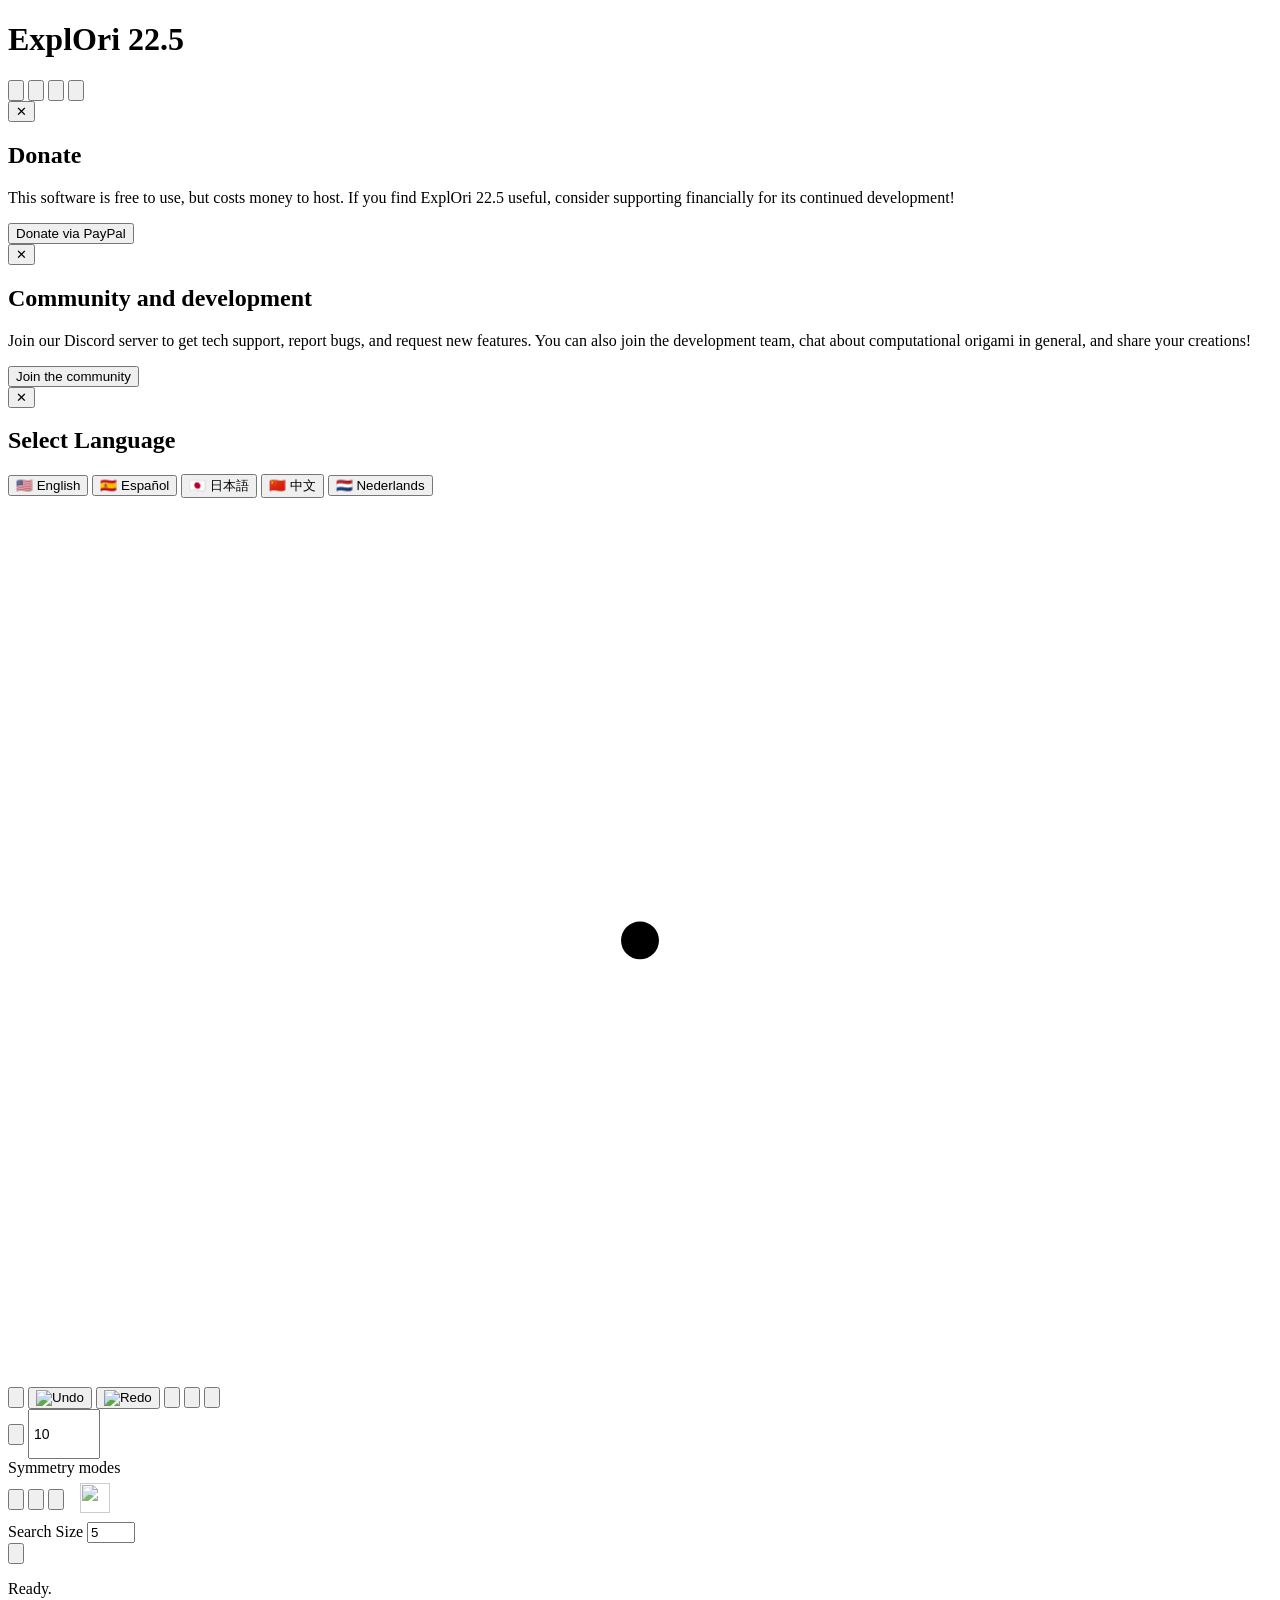
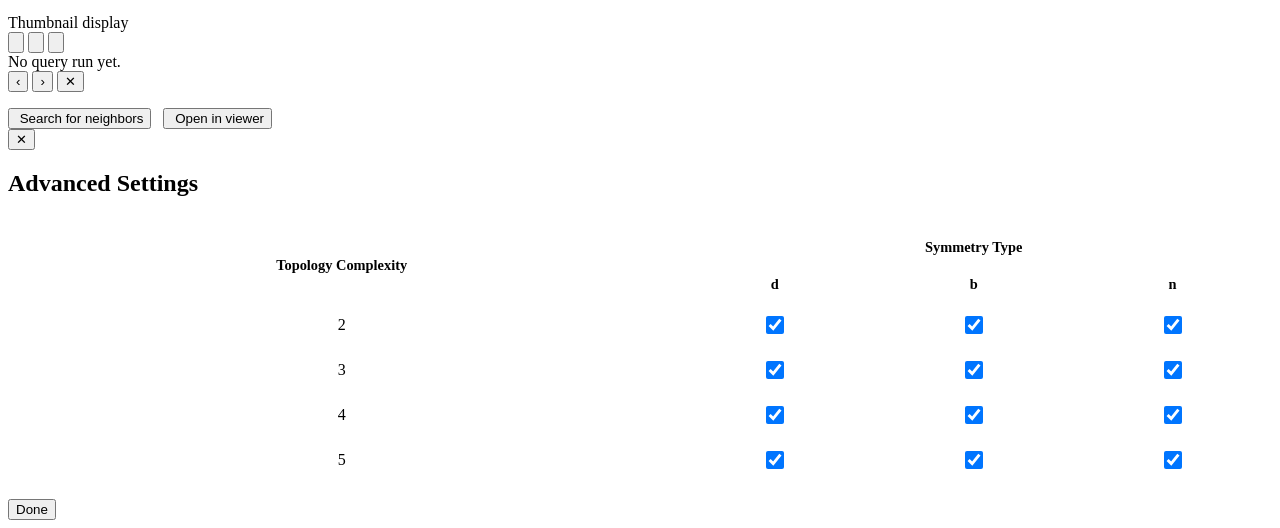
==== commit d85771fa: "minor bug fixes" ====
--- a/interface/static/index.html
+++ b/interface/static/index.html
@@ -131,10 +131,10 @@
                     <button type="button" class="thumb-mode-btn active" id="dbDiagBtn" data-db="diag" data-i18n-title="symDiag">
                       <img src="/assets/diag_sym.svg" alt="" aria-hidden="true" />
                     </button>
-                    <button type="button" class="thumb-mode-btn" id="dbBookBtn" data-db="book" data-i18n-title="symBook">
+                    <button type="button" class="thumb-mode-btn active" id="dbBookBtn" data-db="book" data-i18n-title="symBook">
                       <img src="/assets/book_sym.svg" alt="" aria-hidden="true" />
                     </button>
-                    <button type="button" class="thumb-mode-btn" id="dbAsymBtn" data-db="none" data-i18n-title="symAsym">
+                    <button type="button" class="thumb-mode-btn active" id="dbAsymBtn" data-db="none" data-i18n-title="symAsym">
                       <img src="/assets/none.svg" alt="" aria-hidden="true" />
                     </button>
                   </div>
@@ -239,26 +239,26 @@
               <tr>
                 <td style="padding: 10px; border: 1px solid var(--line-soft);">2</td>
                 <td style="padding: 10px; border: 1px solid var(--line-soft);"><input type="checkbox" class="db-cb" data-n="2" data-sym="diag" style="width: 18px; height: 18px; accent-color: var(--cp-v); cursor: pointer;" checked></td>
-                <td style="padding: 10px; border: 1px solid var(--line-soft);"><input type="checkbox" class="db-cb" data-n="2" data-sym="book" style="width: 18px; height: 18px; accent-color: var(--cp-v); cursor: pointer;"></td>
-                <td style="padding: 10px; border: 1px solid var(--line-soft);"><input type="checkbox" class="db-cb" data-n="2" data-sym="none" style="width: 18px; height: 18px; accent-color: var(--cp-v); cursor: pointer;"></td>
+                <td style="padding: 10px; border: 1px solid var(--line-soft);"><input type="checkbox" class="db-cb" data-n="2" data-sym="book" style="width: 18px; height: 18px; accent-color: var(--cp-v); cursor: pointer;" checked></td>
+                <td style="padding: 10px; border: 1px solid var(--line-soft);"><input type="checkbox" class="db-cb" data-n="2" data-sym="none" style="width: 18px; height: 18px; accent-color: var(--cp-v); cursor: pointer;" checked></td>
               </tr>
               <tr>
                 <td style="padding: 10px; border: 1px solid var(--line-soft);">3</td>
                 <td style="padding: 10px; border: 1px solid var(--line-soft);"><input type="checkbox" class="db-cb" data-n="3" data-sym="diag" style="width: 18px; height: 18px; accent-color: var(--cp-v); cursor: pointer;" checked></td>
-                <td style="padding: 10px; border: 1px solid var(--line-soft);"><input type="checkbox" class="db-cb" data-n="3" data-sym="book" style="width: 18px; height: 18px; accent-color: var(--cp-v); cursor: pointer;"></td>
-                <td style="padding: 10px; border: 1px solid var(--line-soft);"><input type="checkbox" class="db-cb" data-n="3" data-sym="none" style="width: 18px; height: 18px; accent-color: var(--cp-v); cursor: pointer;"></td>
+                <td style="padding: 10px; border: 1px solid var(--line-soft);"><input type="checkbox" class="db-cb" data-n="3" data-sym="book" style="width: 18px; height: 18px; accent-color: var(--cp-v); cursor: pointer;" checked></td>
+                <td style="padding: 10px; border: 1px solid var(--line-soft);"><input type="checkbox" class="db-cb" data-n="3" data-sym="none" style="width: 18px; height: 18px; accent-color: var(--cp-v); cursor: pointer;" checked></td>
               </tr>
               <tr>
                 <td style="padding: 10px; border: 1px solid var(--line-soft);">4</td>
                 <td style="padding: 10px; border: 1px solid var(--line-soft);"><input type="checkbox" class="db-cb" data-n="4" data-sym="diag" style="width: 18px; height: 18px; accent-color: var(--cp-v); cursor: pointer;" checked></td>
-                <td style="padding: 10px; border: 1px solid var(--line-soft);"><input type="checkbox" class="db-cb" data-n="4" data-sym="book" style="width: 18px; height: 18px; accent-color: var(--cp-v); cursor: pointer;"></td>
-                <td style="padding: 10px; border: 1px solid var(--line-soft);"><input type="checkbox" class="db-cb" data-n="4" data-sym="none" style="width: 18px; height: 18px; accent-color: var(--cp-v); cursor: pointer;"></td>
+                <td style="padding: 10px; border: 1px solid var(--line-soft);"><input type="checkbox" class="db-cb" data-n="4" data-sym="book" style="width: 18px; height: 18px; accent-color: var(--cp-v); cursor: pointer;" checked></td>
+                <td style="padding: 10px; border: 1px solid var(--line-soft);"><input type="checkbox" class="db-cb" data-n="4" data-sym="none" style="width: 18px; height: 18px; accent-color: var(--cp-v); cursor: pointer;" checked></td>
               </tr>
               <tr>
                 <td style="padding: 10px; border: 1px solid var(--line-soft);">5</td>
                 <td style="padding: 10px; border: 1px solid var(--line-soft);"><input type="checkbox" class="db-cb" data-n="5" data-sym="diag" style="width: 18px; height: 18px; accent-color: var(--cp-v); cursor: pointer;" checked></td>
-                <td style="padding: 10px; border: 1px solid var(--line-soft);"><input type="checkbox" class="db-cb" data-n="5" data-sym="book" style="width: 18px; height: 18px; accent-color: var(--cp-v); cursor: pointer;"></td>
-                <td style="padding: 10px; border: 1px solid var(--line-soft);"><input type="checkbox" class="db-cb" data-n="5" data-sym="none" style="width: 18px; height: 18px; accent-color: var(--cp-v); cursor: pointer;"></td>
+                <td style="padding: 10px; border: 1px solid var(--line-soft);"><input type="checkbox" class="db-cb" data-n="5" data-sym="book" style="width: 18px; height: 18px; accent-color: var(--cp-v); cursor: pointer;" checked></td>
+                <td style="padding: 10px; border: 1px solid var(--line-soft);"><input type="checkbox" class="db-cb" data-n="5" data-sym="none" style="width: 18px; height: 18px; accent-color: var(--cp-v); cursor: pointer;" checked></td>
               </tr>
             </tbody>
           </table>
